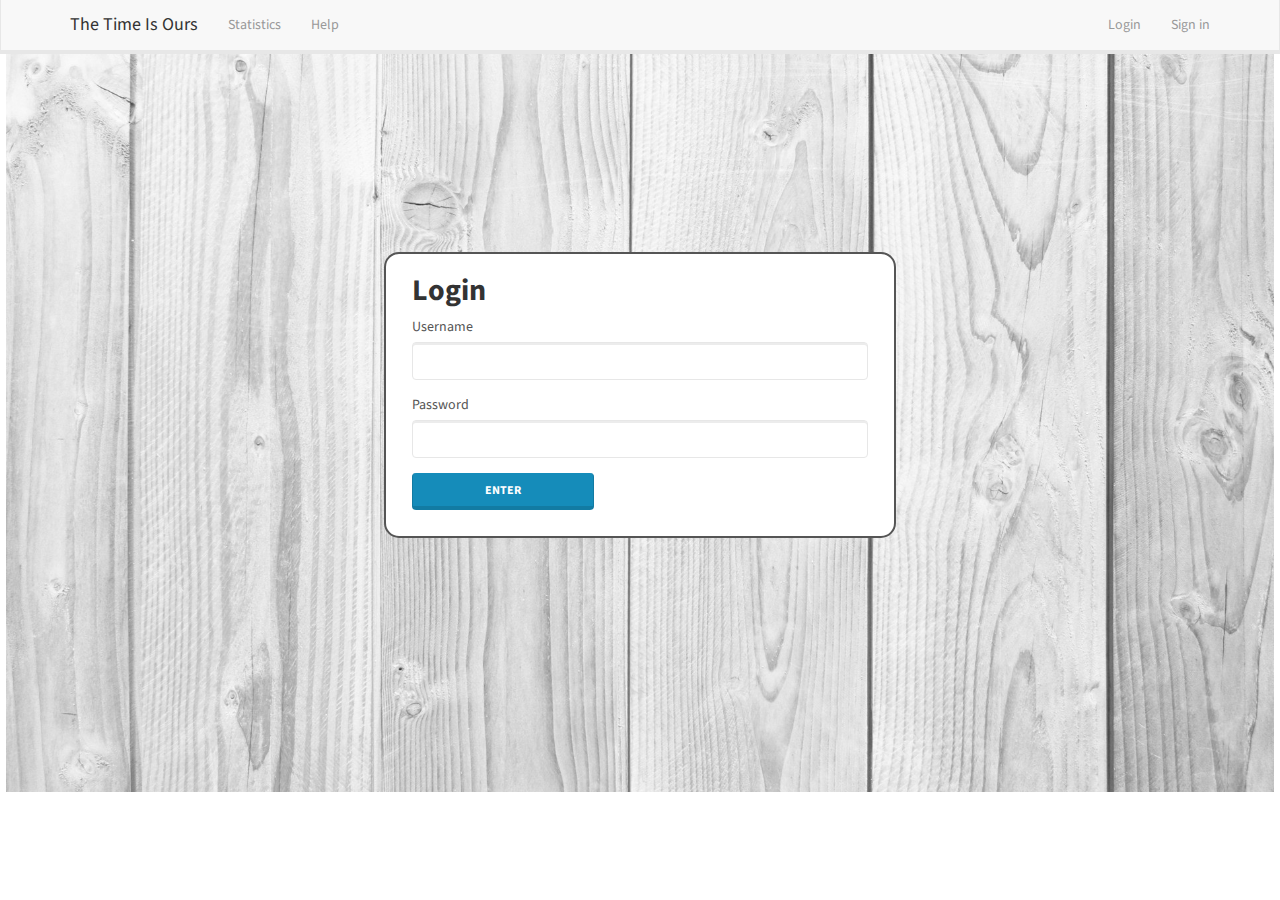
====  WebApplication/WebContent/pages/login.html @ b50ec0ab "#2 Login page created" ====
<!DOCTYPE html>
<head>
<meta name="author" content="Krassen Angelov" />
<meta http-equiv="content-type" content="text/html; charset=utf-8" />
<title>Login</title>
<link href="../libs/bootstrap/bootstrap.min.css" rel="stylesheet" type="text/css" media="screen" />
<link href="../pages/assets/css/pHome.css" rel="stylesheet" type="text/css" media="screen" />
<link href="../pages/assets/css/pLoginSignIn.css" rel="stylesheet" type="text/css" media="screen" />
<link rel="shortcut icon" href="../pages/assets/images/favicon/favicon.ico" type="image/x-icon" />

</head>
<body>
<div class="navbar navbar-default navbar-fixed-top">
	<div class="container">
        <div class="navbar-header">
          <a href="index.html" class="navbar-brand">The Time Is Ours</a>
          <button class="navbar-toggle" type="button" data-toggle="collapse" data-target="#navbar-main">
            <span class="icon-bar"></span>
            <span class="icon-bar"></span>
            <span class="icon-bar"></span>
          </button>
        </div>
        <div class="navbar-collapse collapse" id="navbar-main">
          <ul class="nav navbar-nav">
          	<li>
              <a href="#">Statistics</a>
            </li>
            <li>
              <a href="#">Help</a>
            </li>
          </ul>

          <ul class="nav navbar-nav navbar-right">
            <li><a href="#" target="_blank">Login</a></li>
            <li><a href="signIn.html" target="_blank">Sign in</a></li>
          </ul>
        </div>
      </div>
    </div>   
	<img class="picture" src="../pages/assets/images/home/Grey-Texture-Background-and-Wallpaper-16.jpg" alt="Grey-Texture-Background" >
	<div class="enter-form">
		<div class="title"> 
			<h2><b>Login</b></h2>
		</div>
		<div class="form-group">
  			<label class="control-label" for="inputDefault">Username</label>
  			<input type="text" class="form-control" name="username">
  		</div>
  		<div class="form-group">
  			<label class="control-label" for="inputDefault">Password</label>
  			<input type="text" class="form-control" name="password">
  		</div>
  		<button type="button" class="btn btn-primary" id="enterUserButton">Enter</button>
  	</div>
	
		<script type="text/javascript" src="../libs/jquery-2.1.4.js"></script>
		<script type="text/javascript" src="../libs/lodash-3.10.1.js"></script>
		<script type="text/javascript" src="../scripts/pLogin.js"></script>	
</body>
</html>
----  WebApplication/WebContent/pages/assets/css/pHome.css ----
.picture {
	display: block;
	margin-left: auto;
	margin-right: auto;
	width:99%; 
	height:98%;
}
.pictures {
	display: inline-block;
	width:45%;
	height:300px;
	border-radius: 5px;
	padding-left: 5px;
	padding-bottom: 5px; 
}


#description{
	position: absolute;
    left: 11%;
    top: 28%;
    width:75%;
    background-color: white;
    border: 2px solid;
    padding-left: 2%;
    border-radius: 15px;  
}

#description-text{
	font-size: 28px;  
}
----  WebApplication/WebContent/pages/assets/css/pLoginSignIn.css ----
.title {
	text-font: 50px;
	paddind-bottom: 2%;
}

.enter-form {
	position: absolute;
    left: 30%;
    top: 28%;
    width:40%;
    background-color: white;
    border: 2px solid;
    padding: 0% 2% 2% 2%;
    border-radius: 15px
}

button {
	width:40%;
}
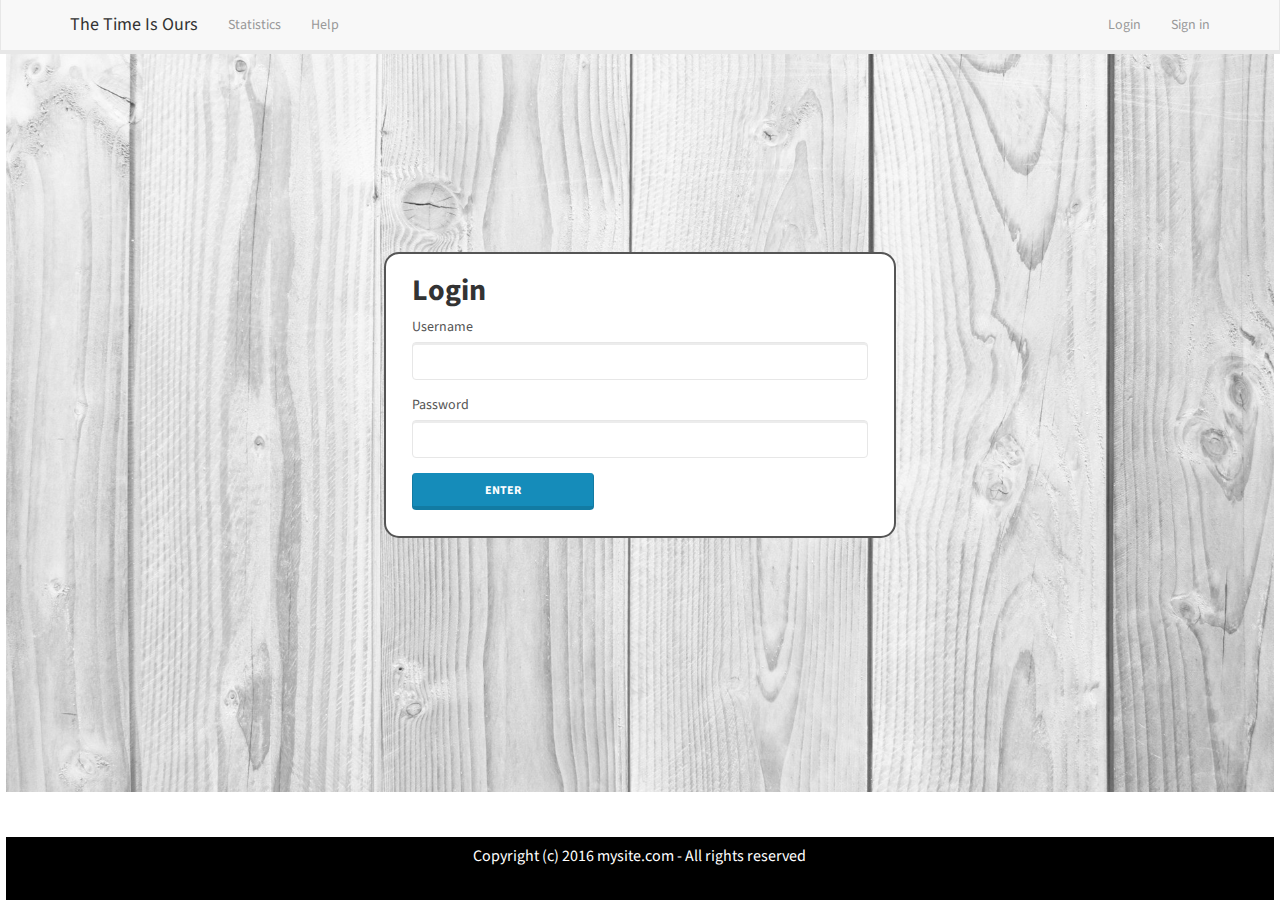
==== commit 2929a6ad: "#4 simple footer added" ====
--- a/ WebApplication/WebContent/pages/login.html
+++ b/ WebApplication/WebContent/pages/login.html
@@ -6,6 +6,7 @@
 <link href="../libs/bootstrap/bootstrap.min.css" rel="stylesheet" type="text/css" media="screen" />
 <link href="../pages/assets/css/pHome.css" rel="stylesheet" type="text/css" media="screen" />
 <link href="../pages/assets/css/pLoginSignIn.css" rel="stylesheet" type="text/css" media="screen" />
+<link href="../pages/assets/css/footer.css" rel="stylesheet" type="text/css" media="screen" />
 <link rel="shortcut icon" href="../pages/assets/images/favicon/favicon.ico" type="image/x-icon" />
 
 </head>
@@ -52,6 +53,9 @@
   		</div>
   		<button type="button" class="btn btn-primary" id="enterUserButton">Enter</button>
   	</div>
+  	<div id="footer">
+		<p>Copyright (c) 2016 mysite.com - All rights reserved</p>
+	</div>
 	
 		<script type="text/javascript" src="../libs/jquery-2.1.4.js"></script>
 		<script type="text/javascript" src="../libs/lodash-3.10.1.js"></script>
--- a/ WebApplication/WebContent/pages/assets/css/pHome.css
+++ b/ WebApplication/WebContent/pages/assets/css/pHome.css
@@ -8,7 +8,7 @@
 .pictures {
 	display: inline-block;
 	width:45%;
-	height:300px;
+	height:400px;
 	border-radius: 5px;
 	padding-left: 5px;
 	padding-bottom: 5px; 
@@ -18,12 +18,12 @@
 #description{
 	position: absolute;
     left: 11%;
-    top: 28%;
+    top: 23%;
     width:75%;
     background-color: white;
-    border: 2px solid;
+    border: 1px solid;
     padding-left: 2%;
-    border-radius: 15px;  
+    border-radius: 50px;  
 }
 
 #description-text{
--- a/ WebApplication/WebContent/pages/assets/css/footer.css
+++ b/ WebApplication/WebContent/pages/assets/css/footer.css
@@ -0,0 +1,20 @@
+
+#footer {
+	background-color: black;
+	margin-left: 0.5%;
+	margin-right: auto;
+	width: 99%;
+	height: 8%;
+	top: 93%;
+	position: fixed;
+}
+
+#footer p{
+	display: table;
+    text-align: center;
+    margin-left: auto;
+    margin-right: auto;
+    padding-top: 8px;
+	font-size: 16px;
+	color: white;
+}
